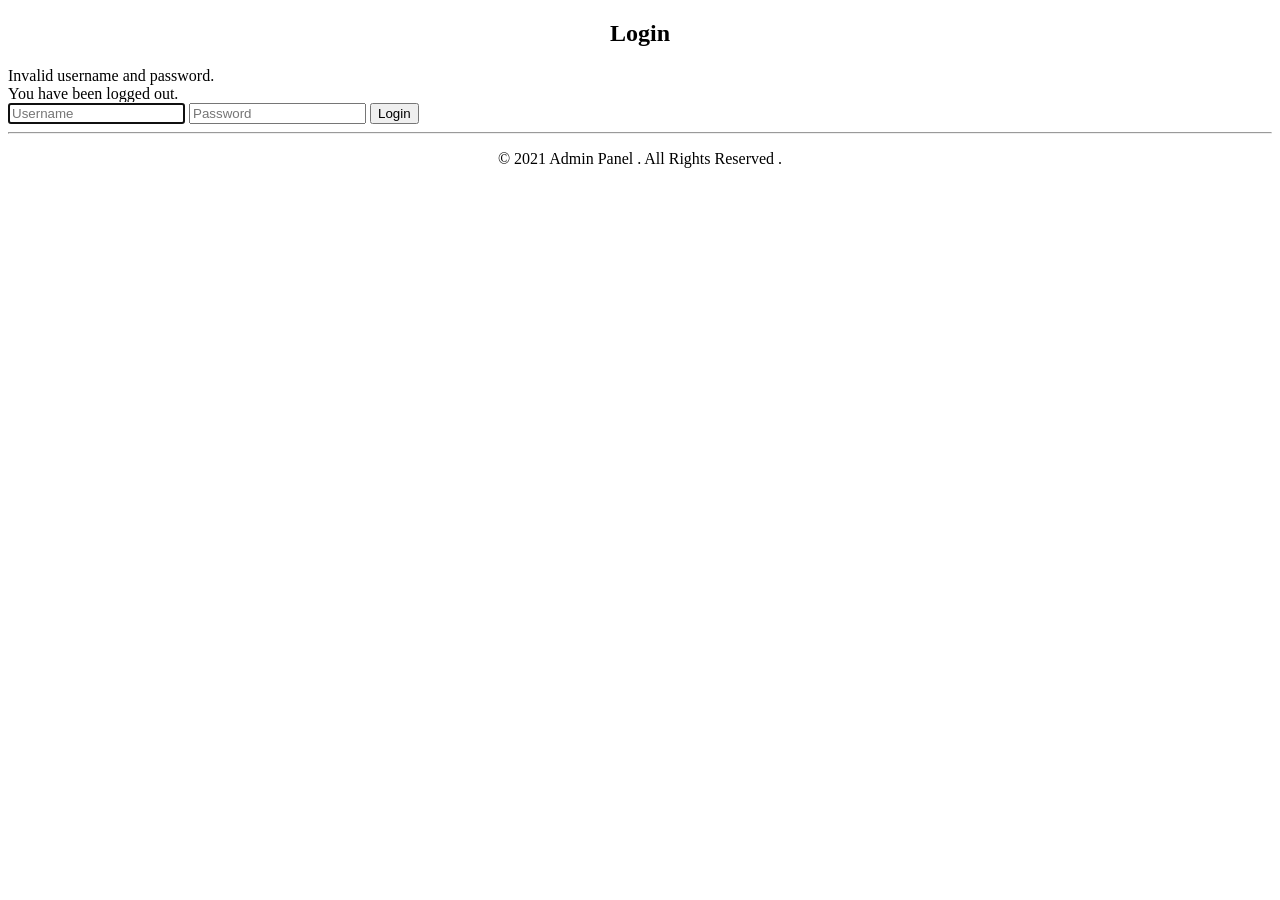
==== src/main/resources/templates/login.html @ 6edc6fd3 "sec push" ====
<!DOCTYPE HTML>
<html lang="en" xmlns:th="http://www.w3.org/1000/xhtml"></html>
<html lang="en">
<html lang="en" xmlns:th="http://www.w3.org/1999/xhtml"
	  xmlns:sec="http://www.w3.org/1999/xhtml">

<head>
	<meta charset="utf-8" />
	<meta name="viewport" content="width=device-width, initial-scale=1.0" />
	<title>AdminPortal</title>
	<!-- BOOTSTRAP STYLES-->
	<link th:href="@{/css/bootstrap.css}" rel="stylesheet" />
	<!-- FONTAWESOME STYLES-->
	<link th:href="@{/css/font-awesome.css}" rel="stylesheet" />
	<!-- MORRIS CHART STYLES-->
	<link th:href="@{/js/morris/morris-0.4.3.min.css}" rel="stylesheet" />
	<!-- CUSTOM STYLES-->
<!--	<link th:href="@{/css/custom.css}" rel="stylesheet" />-->
	<link th:href="@{/css/login.css}" rel="stylesheet" />
	<!-- GOOGLE FONTS-->
	<link href='http://fonts.googleapis.com/css?family=Open+Sans' rel='stylesheet' type='text/css' />
</head>
<body class="login-bg">
		<div class="login-body">
			<div>
				<h2 class="form-signin-heading" style="text-align: center;">Login</h2>
			</div>
			<div class="container login-info">
				<div class="bg-danger" th:if="${param.error}">Invalid username
					and password.</div>
				<div class="bg-danger" th:if="${param.logout}">You have been
					logged out.</div>
				<form th:action="@{/login}" class="form-signin" method="post" role="form">
					<input type="text" class="form-control user" placeholder="Username" name="username" id="username" required="required"
						autofocus="autofocus">
					<input type="password" class="form-control" placeholder="Password" name="password" id="password" required="required">
					<input class="btn btn-lg btn-primary btn-block" type="submit" name="Sign In" value="Login">
					<hr>
				</form>
			</div>
		</div>
		<div class="copyright login-copyright">
           <p class="form-signin-heading" style="text-align: center;">© 2021 Admin Panel . All Rights Reserved .</p>
		</div>
</body>
</html>
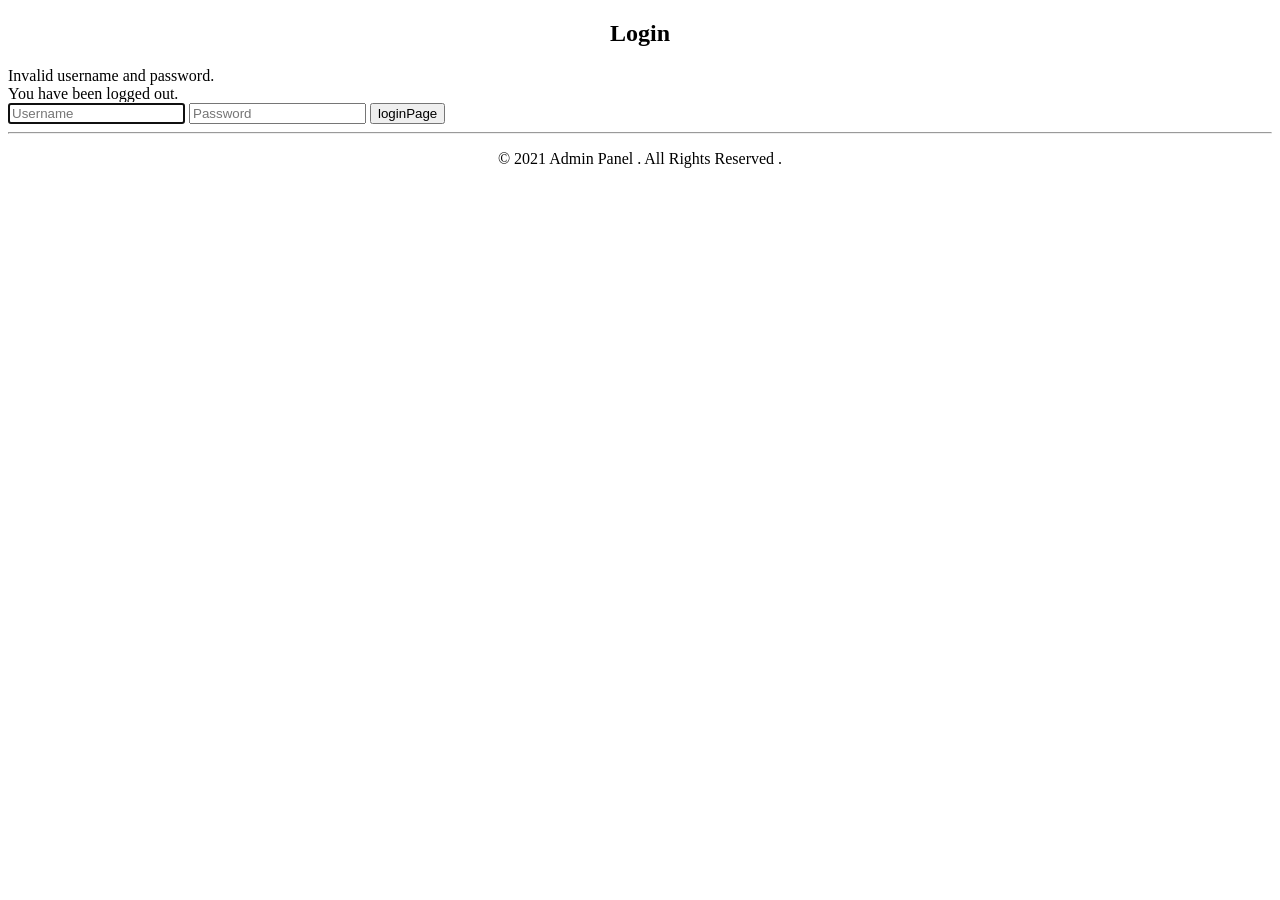
==== commit 2cb30455: "updated" ====
--- a/src/main/resources/templates/login.html
+++ b/src/main/resources/templates/login.html
@@ -30,11 +30,11 @@
 					and password.</div>
 				<div class="bg-danger" th:if="${param.logout}">You have been
 					logged out.</div>
-				<form th:action="@{/login}" class="form-signin" method="post" role="form">
+				<form th:action="@{/loginPage}" class="form-signin" method="post" role="form">
 					<input type="text" class="form-control user" placeholder="Username" name="username" id="username" required="required"
 						autofocus="autofocus">
 					<input type="password" class="form-control" placeholder="Password" name="password" id="password" required="required">
-					<input class="btn btn-lg btn-primary btn-block" type="submit" name="Sign In" value="Login">
+					<input class="btn btn-lg btn-primary btn-block" type="submit" name="Sign In" value="loginPage">
 					<hr>
 				</form>
 			</div>
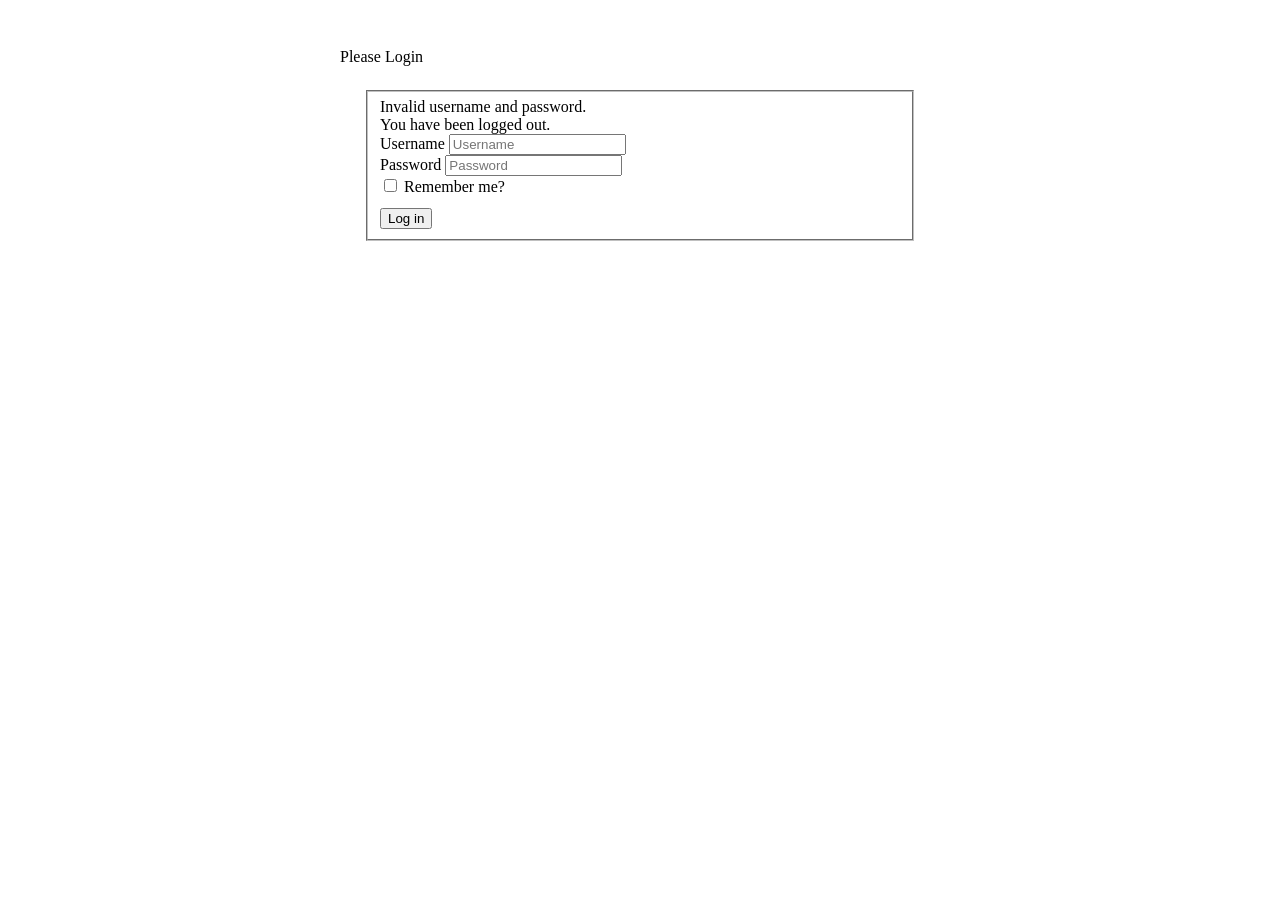
==== commit d0ae849c: "update user security" ====
--- a/src/main/resources/templates/login.html
+++ b/src/main/resources/templates/login.html
@@ -1,46 +1,53 @@
-<!DOCTYPE HTML>
-<html lang="en" xmlns:th="http://www.w3.org/1000/xhtml"></html>
-<html lang="en">
-<html lang="en" xmlns:th="http://www.w3.org/1999/xhtml"
-	  xmlns:sec="http://www.w3.org/1999/xhtml">
+<html xmlns:th="http://www.thymeleaf.org">
+<head th:insert="fragments.html :: headerfiles">
+    <title>Log in</title>
+</head>
+<body>
+<div class="container">
+    <div style="width:600px;margin-left: auto;margin-right: auto;margin-top:24px;padding: 24px;">
+        <div class="card">
+            <div class="card-header">
+                <i class="fa fa-user"></i> Please Login
+            </div>
+            <div class="card-block" style="padding: 24px;">
+                <form name="f" th:action="@{/login}" method="post">
+                    <fieldset>
+                        <!-- Thymeleaf + Spring Security error display -->
+                        <div th:if="${param.error}" class="alert alert-danger">
+                            Invalid username and password.
+                        </div>
 
-<head>
-	<meta charset="utf-8" />
-	<meta name="viewport" content="width=device-width, initial-scale=1.0" />
-	<title>AdminPortal</title>
-	<!-- BOOTSTRAP STYLES-->
-	<link th:href="@{/css/bootstrap.css}" rel="stylesheet" />
-	<!-- FONTAWESOME STYLES-->
-	<link th:href="@{/css/font-awesome.css}" rel="stylesheet" />
-	<!-- MORRIS CHART STYLES-->
-	<link th:href="@{/js/morris/morris-0.4.3.min.css}" rel="stylesheet" />
-	<!-- CUSTOM STYLES-->
-<!--	<link th:href="@{/css/custom.css}" rel="stylesheet" />-->
-	<link th:href="@{/css/login.css}" rel="stylesheet" />
-	<!-- GOOGLE FONTS-->
-	<link href='http://fonts.googleapis.com/css?family=Open+Sans' rel='stylesheet' type='text/css' />
-</head>
-<body class="login-bg">
-		<div class="login-body">
-			<div>
-				<h2 class="form-signin-heading" style="text-align: center;">Login</h2>
-			</div>
-			<div class="container login-info">
-				<div class="bg-danger" th:if="${param.error}">Invalid username
-					and password.</div>
-				<div class="bg-danger" th:if="${param.logout}">You have been
-					logged out.</div>
-				<form th:action="@{/loginPage}" class="form-signin" method="post" role="form">
-					<input type="text" class="form-control user" placeholder="Username" name="username" id="username" required="required"
-						autofocus="autofocus">
-					<input type="password" class="form-control" placeholder="Password" name="password" id="password" required="required">
-					<input class="btn btn-lg btn-primary btn-block" type="submit" name="Sign In" value="loginPage">
-					<hr>
-				</form>
-			</div>
-		</div>
-		<div class="copyright login-copyright">
-           <p class="form-signin-heading" style="text-align: center;">© 2021 Admin Panel . All Rights Reserved .</p>
-		</div>
+                        <div th:if="${param.logout}" class="alert alert-success">
+                            You have been logged out.
+                        </div>
+
+                        <!-- Login Controls -->
+                        <div class="form-group">
+                            <label for="txtUsername">Username</label>
+                            <input type="text" class="form-control" id="txtUsername" name="txtUsername"
+                                   placeholder="Username">
+                        </div>
+
+                        <div class="form-group">
+                            <label for="txtPassword">Password</label>
+                            <input type="password" class="form-control" id="txtPassword" name="txtPassword"
+                                   placeholder="Password">
+                        </div>
+
+                        <div class="form-check">
+                            <input type="checkbox" class="form-check-input" id="checkRememberMe" name="checkRememberMe">
+                            <label class="form-check-label" for="checkRememberMe">Remember me?</label>
+                        </div>
+
+                        <!-- Login Button -->
+                        <div class="form-actions" style="margin-top: 12px;">
+                            <button type="submit" class="btn btn-success">Log in</button>
+                        </div>
+                    </fieldset>
+                </form>
+            </div>
+        </div>
+    </div>
+</div>
 </body>
 </html>
